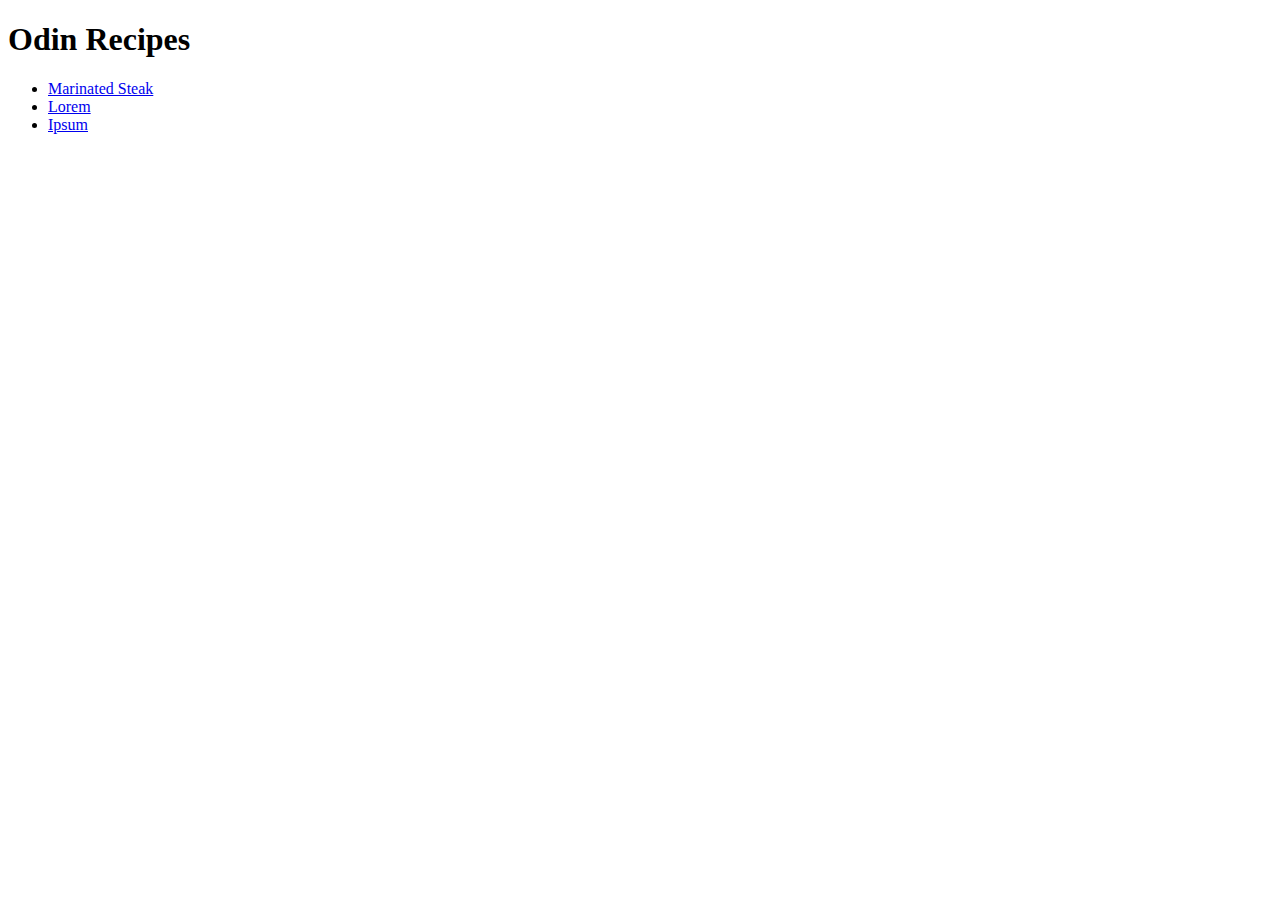
==== index.html @ c07ff570 "Add basic index and recipe pages and images" ====
<!DOCTYPE html>
<html lang="en">
<head>
    <meta charset="UTF-8">
    <meta name="viewport" content="width=device-width, initial-scale=1.0">
    <title>Document</title>
</head>
<body>
    <h1>Odin Recipes</h1>
    <ul>
        <li><a href="recipes/marinatedSteak.html">Marinated Steak</a></li>
        <li><a href="recipes/lorem.html">Lorem</a></li>
        <li><a href="recipes/ipsum.html">Ipsum</a></li>
    </ul>
</body>
</html>
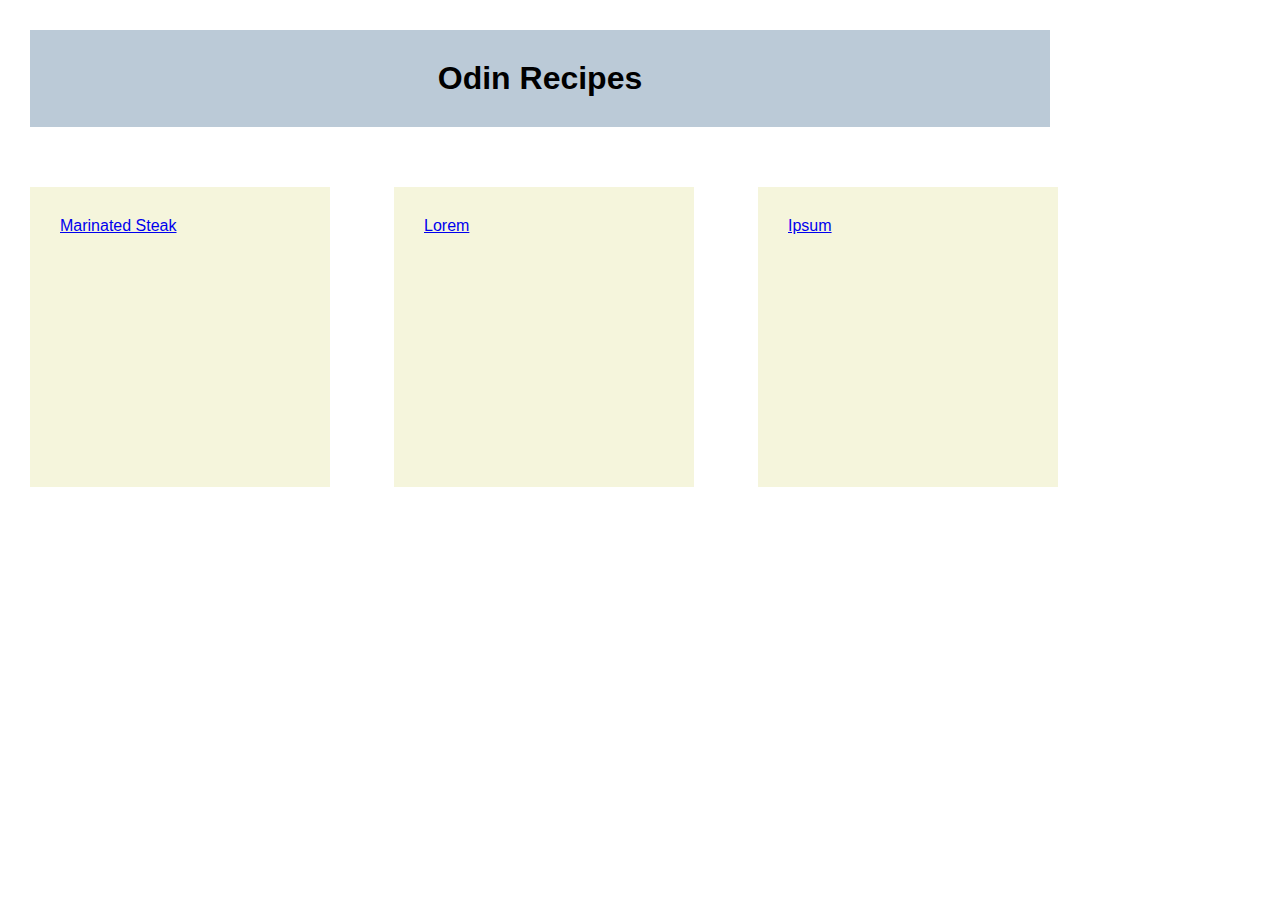
==== commit 7956680e: "Add CSS styles for recipe and pageTitle classes" ====
--- a/index.html
+++ b/index.html
@@ -3,14 +3,15 @@
 <head>
     <meta charset="UTF-8">
     <meta name="viewport" content="width=device-width, initial-scale=1.0">
+    <link rel="stylesheet" href="style.css">
     <title>Document</title>
 </head>
 <body>
-    <h1>Odin Recipes</h1>
+    <h1 class="pageTitle">Odin Recipes</h1>
     <ul>
-        <li><a href="recipes/marinatedSteak.html">Marinated Steak</a></li>
-        <li><a href="recipes/lorem.html">Lorem</a></li>
-        <li><a href="recipes/ipsum.html">Ipsum</a></li>
+        <li class="recipe"><a href="recipes/marinatedSteak.html">Marinated Steak</a></li>
+        <li class="recipe"><a href="recipes/lorem.html">Lorem</a></li>
+        <li class="recipe"><a href="recipes/ipsum.html">Ipsum</a></li>
     </ul>
 </body>
 </html>--- a/style.css
+++ b/style.css
@@ -0,0 +1,33 @@
+* {
+    box-sizing:border-box;
+    margin: 0;
+    padding: 0;
+}
+
+h1.pageTitle {
+
+    /**sizing**/
+    width: 1020px;
+    height:auto;
+    padding: 30px;
+    margin:30px;
+    text-align: center;
+
+    /**fonts & colors**/
+    background-color: rgba(148, 171, 192, 0.637);
+    font-family:'Lucida Sans', 'Lucida Sans Regular', 'Lucida Grande', 'Lucida Sans Unicode', Geneva, Verdana, sans-serif;
+    font-style:bold;
+    color: black;
+
+}
+
+li.recipe {
+    width:300px;
+    height:300px;
+    margin: 30px;
+    padding:30px;
+    display: inline-flex;
+    font-family:'Lucida Sans', 'Lucida Sans Regular', 'Lucida Grande', 'Lucida Sans Unicode', Geneva, Verdana, sans-serif;
+    text-align:center;
+    background-color: beige;
+}